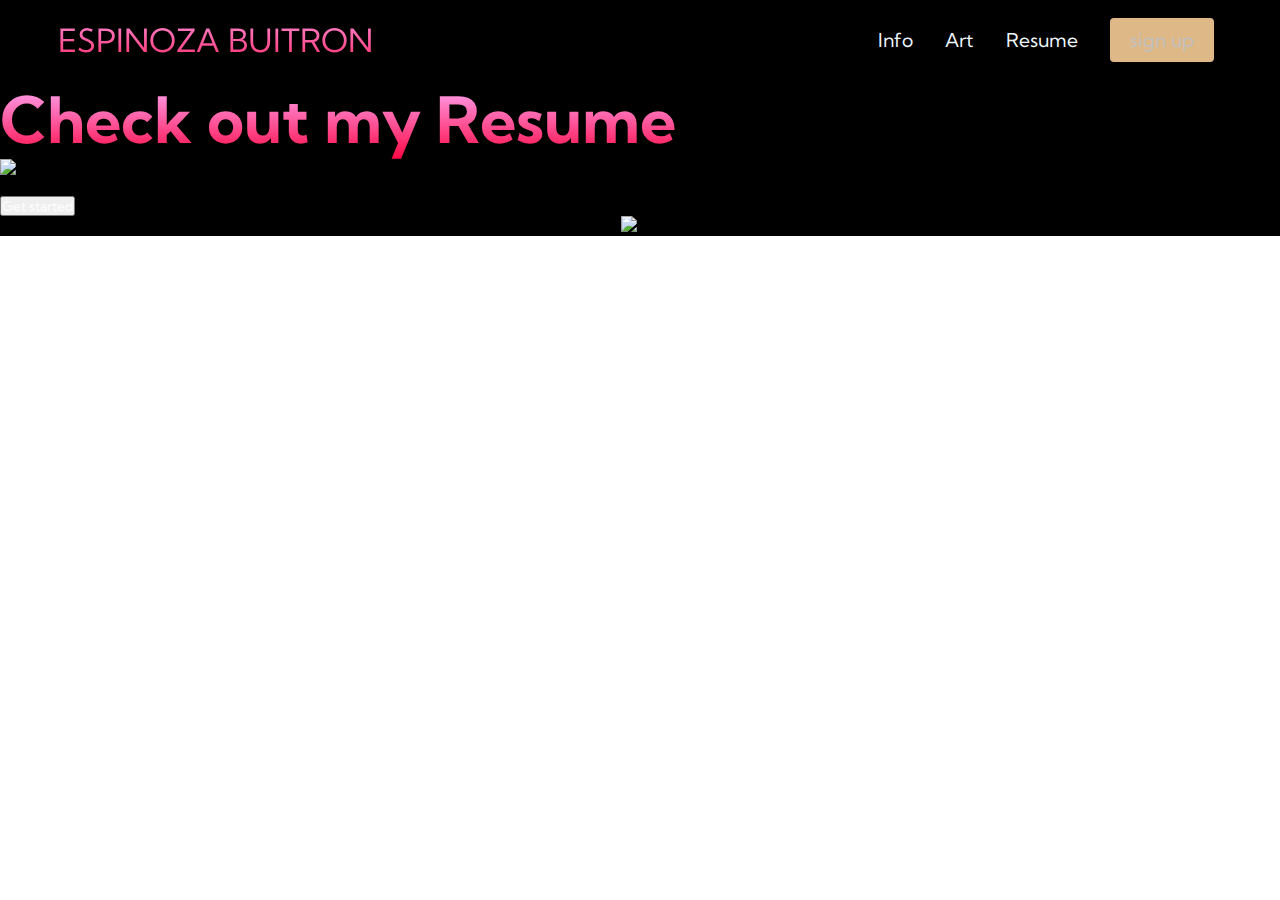
==== resume.html @ 50b94645 "add" ====
<!DOCTYPE html>
<html lang="en">
  <head>
    <meta charset="UTF-8" />
    <meta name="viewport" content="width=device-width,initial-scale=1" />
    <title>NEXT Webstie</title>
    <link rel="stylesheet" href="styles.css" />
    
    <link rel="preconnect" href="https://fonts.googleapis.com" />
    <link rel="preconnect" href="https://fonts.gstatic.com" crossorigin />
    <link
      href="https://fonts.googleapis.com/css2?family=Kumbh+Sans:wght@500&display=swap"
      rel="stylesheet"
    />
  </head>
  <body>
    <nav class="navbar">
      <div class="navbar__container">
        <a href="/" id="navbar__logo"> <i class="fas fa-gem"></i>ESPINOZA BUITRON</a>
        <div class="navbar__toggle" id="mobile-menu">
          <span class="bar"></span>
          <span class="bar"></span>
          <span class="bar"></span>
        </div>
        <ul class="navbar__menu">
          <li class="navbar__item">
            <a href="/" class="navbar__links">Info</a>
          </li>
          <li class="navbar__item">
            <a href="/tech.html" class="navbar__links">Art</a>
          </li>
          <li class="navbar__item">
            <a href="/resume.html" class="navbar__links">Resume</a>
          </li>
          <li class="navbar__btn">
            <a href="/" class="button">sign up</a>
          </li>
        </ul>
      </div>
    </nav>
    <div class="main">
      <div class="main__container">
        <div class="main__content">
          <h1>Check out my Resume</h1>
          <img src="images/resume22.jpg" alt="pic" id="main__img" />
          <h2></h2>
          <p></p>
          <button class="main__btn"><a href="/">Get started</a></button>
        </div>
        <div class="main__img--container">
          <img src="images/pic1.svg" alt="pic" id="main__img" />
        </div>
      </div>
    </div>
    
    <script scr="apps.js"></script>
  </body>
</html>
---- styles.css ----
*{
    box-sizing: border-box;
    margin: 0;
    padding: 0;
    font-family: 'Kumbh Sans', sans-serif;

}

.navbar {
    background: black;
    height: 80px;
    display: flex;
    justify-content: center;
    align-items: center;
    font-size: 1.2rem;
    position: sticky;
    top: 0;
    z-index: 999;

}

.navbar__container {
    display: flex;
    justify-content: space-between;
    height: 80px;
    z-index: 1;
    width: 100%;
    max-width: 1300px;
    margin: 0 auto;
    padding: 0 50px;

}

#navbar__logo {
    background-color: chocolate;
    background-image: linear-gradient(to top, #ff0844 0%, #ffb1ff 100% );
    background-size:100%;
    -webkit-background-clip: text;
    -moz-background-clip: text;
    -webkit-text-fill-color: transparent;
    -moz-text-fill-color: transparent;
    display: flex;
    align-items: center;
    cursor: pointer;
    text-decoration: none;
    font-size: 2rem;
}

.fa-gem {
    margin-right: 0.5rem;
}

.navbar__menu {
    display: flex;
    align-items: center;
    list-style: none;
    text-align: center;
}

.navbar__item {
    height: 80px;
}

.navbar__links {
    color: aliceblue;
    display: flex;
    align-items: center;
    justify-content: center;
    text-decoration: none;
    padding: 0 1rem;
    height: 100%;
}

.navbar__btn {
    display: flex;
    justify-content: center;
    align-items: center;
    padding: 0 1rem;
    width: 100%;
}

.button {
    display: flex;
    justify-content: center;
    align-items: center;
    text-decoration:none ;
    padding: 10px 20px;
    height: 100%;
    width: 100%;
    border: none;
    outline: none;
    border-radius: 4px;
    background: burlywood;
    color: silver;
}

.button:hover{
    background: blueviolet;
    transition: all 0.3s ease;
}

.navbar__links:hover {
    color: coral;
    transition: all 0.3s ease;

}

@media screen and (max-width: 960px) {
    .navbar__container {
        display: flex;
        justify-content: space-between;
        height: 80px;
        z-index: 1;
        width: 100%;
        max-width: 1300px;
        padding: 0;
        
    }
    .navbar__menu {
        display: grid;
        grid-template-columns: auto;
        margin: 0;
        width: 100%;
        position: absolute;
        top: -1000px;
        opacity: 0;
        transition: all 0.5s ease;
        height: 50vh;
        z-index: -1;
    }
    .navbar__menu.active {
        background: rgb(194, 23, 23);
        top: 100%;
        opacity: 1;
        transition: all 0.5s ease;
        z-index: 99;
        height: 50vh;
        font-size: 1.6rem;
    }
    #navbar__logo {
        padding-left: 25px;
    }
    .nav__toggle .bar {
        width: 25px;
        height: 3px;
        margin: 5px auto;
        transition: all 0.3 ease-in-out;
        background: aliceblue;
    }
    .navbar__item {
        width: 100%;
    }

    .navbar__links {
        text-align: center;
        padding: 2rem;
        width: 100%;
        display: table;
    }
    #mobile-menu {
        position: absolute;
        top: 20%;
        right: 5%;
        transform: translate(5%, 20%);
    }

    .navbar__btn {
        padding-bottom: 2rem;
    }
    .button {
        display: flex;
        justify-content: center;
        align-items: center;
        width: 80%;
        height: 80px;
        margin: 0;
    }
    .navbar__toggle .bar {
        display: block;
        cursor: pointer;
    }
    #mobile-menu.is-active .bar:nth-child(2){
        opacity: 0; 
    }
    #mobile-menu.is-active .bar:nth-child(1){
        transform: translateY(8px) rotate(45deg);
    }
    #mobile-menu.is-active .bar:nth-child(3){
        transform: translateY(-8px) rotate(-45deg);
    }


}
/* hero section */
 
.main {
    background-color: black;
}

.main__continer {
    display: grid;
    grid-template-columns: 1fr 1fr;
    align-items: Center;
    justify-self: center;
    margin: 0 auto;
    height: 90vh;
    background-color: black;
    z-index: 1;
    width: 100%;
    max-width: 1300px;
    padding: 0 50px;
}

.main__content h1 {
    font-size: 4rem;
    background-color: chocolate;
    background-image: linear-gradient(to top, #ff0844 0%, #ffb1ff 100%);
    background-size: 100%;
    -webkit-background-clip: text;
    -moz-background-clip: text;
    -webkit-text-fill-color: transparent;
    -moz-text-fill-color: transparent;
}
.main__content h2 {
    font-size: 4rem;
    background-color: chocolate;
    background-image: linear-gradient(to top, #ff08fb 0%, #b1fff8 100%);
    background-size: 100%;
    -webkit-background-clip: text;
    -moz-background-clip: text;
    -webkit-text-fill-color: transparent;
    -moz-text-fill-color: transparent;
}

.main__content p { 
    background-image: linear-gradient(to top, #ff08fb 0%, #60a1a1 100%);
    margin-top: 1rem;
    font-size: 2rem;
    font-weight: 700;
}

.main_btn {
    font-size: 1rem;
    background-image: linear-gradient(to top, #f77062 0%, #fe51fe 100%);
    padding: 14px 32px;
    border: none;
    border-radius: 4px;
    color: aliceblue;
    margin-top: 2rem;
    cursor: pointer;
    position: relative;
    transition: all 0.35s;
    outline: none;

}

.main__btn a {
    position: relative;
    z-index: 2;
    color: #fff;
    text-decoration: none;
}

.main__btn:after {
    position: absolute;
    content: '';
    top: 0;
    left: 0;
    width: 0;
    height: 100%;
    background: #fe51fe;
    transition: all 0.35s;
    border-radius: 4px;
}

.main__btn:hover {
    color: #fff;
}
.main__btn:hover:after {
    width: 100%;
}
.main__img--container {
    text-align: center;
}
#main__img {
    height: 80%;
    width: 80%;
}
/* mobiele responsive */

@media screen and (max-width: 768px) {
    .main__continer {
        display: grid;
        grid-template-columns: auto;
        align-items: center;
        justify-self: center;
        width: 100%;
        margin: 0 auto;
        height: 90vh;
    }

    .main__content {
        text-align: center;
        margin-bottom: 4rem;
    }

    .main__content h1 {
        font-size: 2.5rem;
        margin-top: 2rem;
    }
    .main__content h2 {
        font-size: 3rem;
    }
    .main__content p {
        margin-top: 1 rem;
        font-size: 1.5rem;
    }
}

@media screen and (max-width: 480px) {
    .main__content h1 {
        font-size: 2rem;
        margin-top: 3rem;
    }
    .main__content h2 {
        font-size: 3rem;
    }
    .main__content p {
        margin-top: 1rem;
        font-size: 1.5rem;
    }

    .main__btn {
        padding: 12px 36px;
        margin: 2.5rem 0 ;
    }
   
    /* services section */

    .services {
        background: black;
        display: flex;
        flex-direction: column;
        align-items: center;
        height: 100vh;
    }
    services h1 {
        background-color: #f77062;
        background-image: linear-gradient(to right, #ff8177 0%, #ff867a 0%, #ff8c7f 21%, #f99185 52%, #cf556c 78%, #b12a5b 100%) ;
        background-size: 100%;
        margin-bottom: 5rem;
        font-size: 2.5rem;
        -webkit-background-clip: text;
        -moz-background-clip: text;
        -webkit-text-fill-color: transparent;
        -moz-text-fill-color: transparent;
    }

    .sevices__container {
        display: flex;
        justify-content: center;
        flex-wrap: wrap;
    }
    .services__card {
        margin: 1rem;
        height: 525px;
        width: 400px;
        border-radius: 4px;
        background-image: linear-gradient(to bottom, black 0%, black 100% ), url('/images/pic2.jpeg');
        background-size: cover;
        position: relative;
        color: #fff;
    }
    .services__card:nth-child(2) {
        background-image: linear-gradient(to bottom, black 0%, black 100% ), url('/images/pic3.JPG');
    }

    .services h2 {
        position: absolute;
        top: 350px;
        left: 30px;
    }
    .services__card p {
        position: absolute;
        top: 400px;
        left: 30px;
    }
    .services__card .button{
        color: #fff;
        padding: 10px 20px;
        border: none;
        outline: none;
        border-radius: 4px;
        background: #f77062;
        position: absolute;
        top: 440px;
        left: 30px;
        font-size: 1rem;
        cursor: pointer;
    }
    .services__card:hover {
        transform: scale(1.075);
        transition: 0.2s ease-in;
        cursor: pointer;
    }

    @media screen and (max-width: 960px) {
        .services {
            height: 1600px;

        }
        .services h1 {
            font-size: 2rem;
            margin-top: 12rem;
        }
    }

    @media screen and (max-width: 480px) {
        .services {
            height: 1400px;
        }

        .services h1 {
            font-size: 1.2rem;
        }
        .services__card {
            width: 300px;
        }

    }

    




    
}
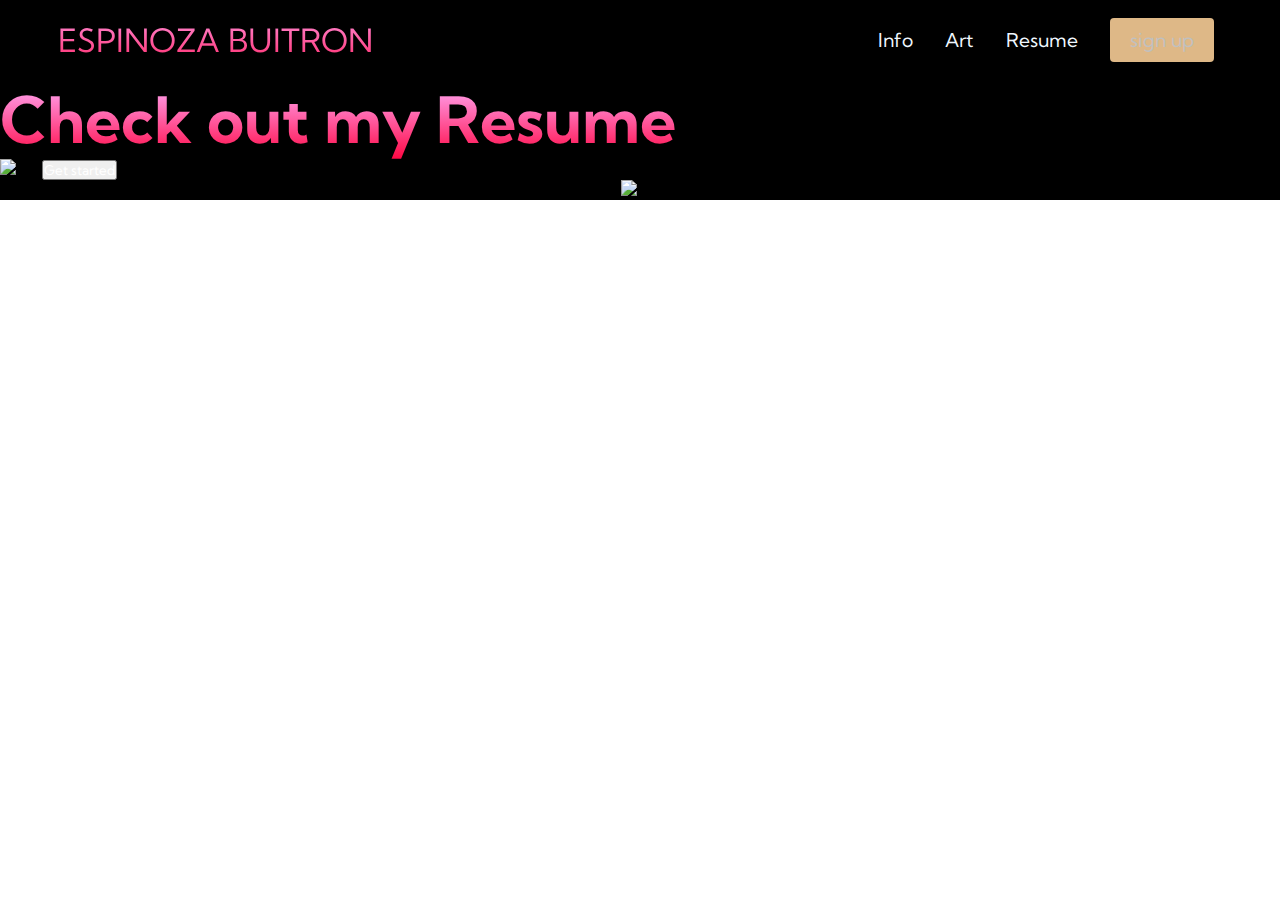
==== commit a650aec7: "update read me" ====
--- a/resume.html
+++ b/resume.html
@@ -5,7 +5,7 @@
     <meta name="viewport" content="width=device-width,initial-scale=1" />
     <title>NEXT Webstie</title>
     <link rel="stylesheet" href="styles.css" />
-    
+
     <link rel="preconnect" href="https://fonts.googleapis.com" />
     <link rel="preconnect" href="https://fonts.gstatic.com" crossorigin />
     <link
@@ -16,7 +16,9 @@
   <body>
     <nav class="navbar">
       <div class="navbar__container">
-        <a href="/" id="navbar__logo"> <i class="fas fa-gem"></i>ESPINOZA BUITRON</a>
+        <a href="index.html" id="navbar__logo">
+          <i class="fas fa-gem"></i>ESPINOZA BUITRON</a
+        >
         <div class="navbar__toggle" id="mobile-menu">
           <span class="bar"></span>
           <span class="bar"></span>
@@ -24,13 +26,13 @@
         </div>
         <ul class="navbar__menu">
           <li class="navbar__item">
-            <a href="/" class="navbar__links">Info</a>
+            <a href="index.html" class="navbar__links">Info</a>
           </li>
           <li class="navbar__item">
-            <a href="/tech.html" class="navbar__links">Art</a>
+            <a href="tech.html" class="navbar__links">Art</a>
           </li>
           <li class="navbar__item">
-            <a href="/resume.html" class="navbar__links">Resume</a>
+            <a href="resume.html" class="navbar__links">Resume</a>
           </li>
           <li class="navbar__btn">
             <a href="/" class="button">sign up</a>
@@ -43,8 +45,8 @@
         <div class="main__content">
           <h1>Check out my Resume</h1>
           <img src="images/resume22.jpg" alt="pic" id="main__img" />
-          <h2></h2>
-          <p></p>
+         
+        
           <button class="main__btn"><a href="/">Get started</a></button>
         </div>
         <div class="main__img--container">
@@ -52,7 +54,7 @@
         </div>
       </div>
     </div>
-    
-    <script scr="apps.js"></script>
+
+   
   </body>
 </html>
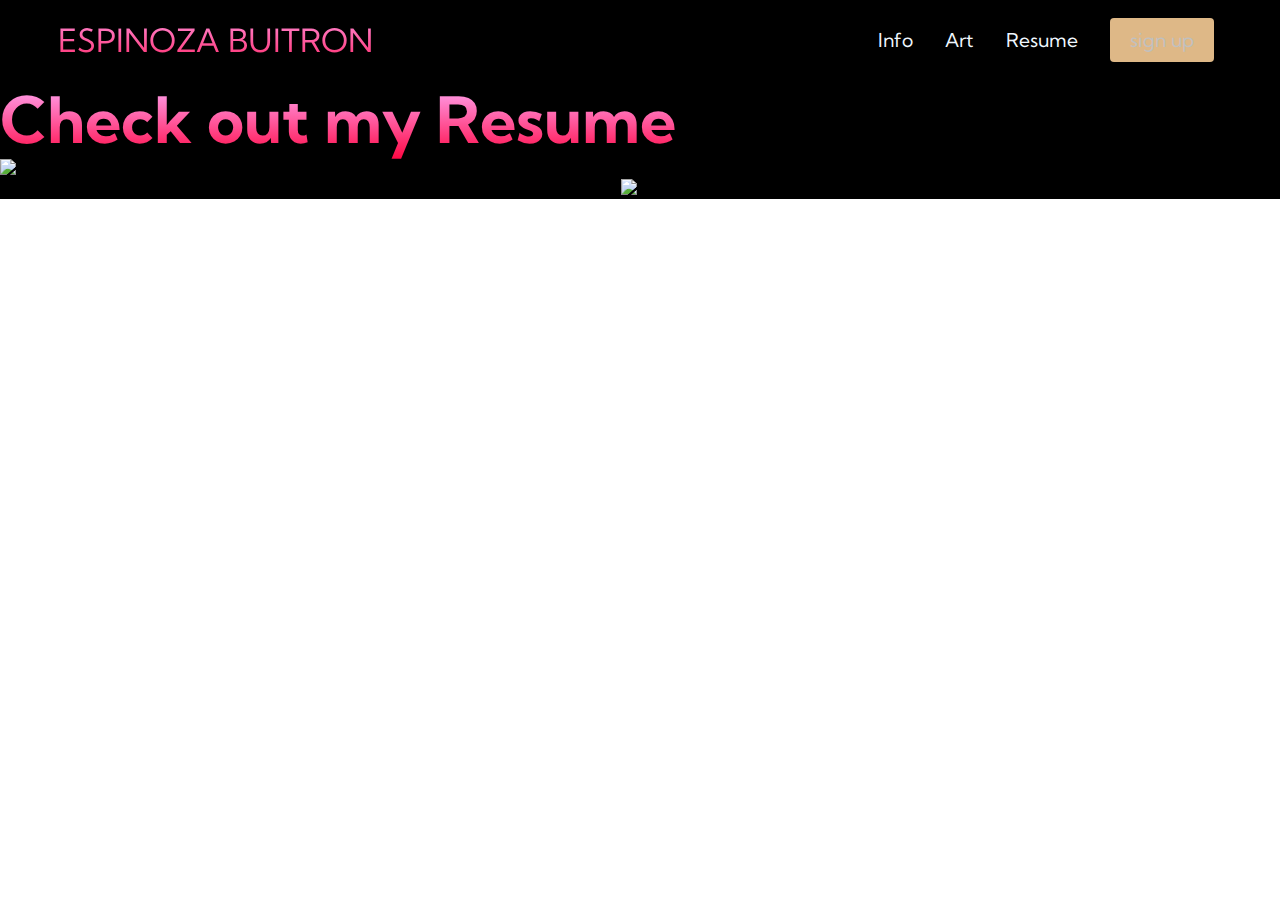
==== commit af8a7162: "update html" ====
--- a/resume.html
+++ b/resume.html
@@ -3,7 +3,7 @@
   <head>
     <meta charset="UTF-8" />
     <meta name="viewport" content="width=device-width,initial-scale=1" />
-    <title>NEXT Webstie</title>
+    <title>Espinoza Webstie</title>
     <link rel="stylesheet" href="styles.css" />
 
     <link rel="preconnect" href="https://fonts.googleapis.com" />
@@ -44,10 +44,10 @@
       <div class="main__container">
         <div class="main__content">
           <h1>Check out my Resume</h1>
-          <img src="images/resume22.jpg" alt="pic" id="main__img" />
+          <img src="images/resume22.jpg" alt="pic" id="main__resume" />
          
         
-          <button class="main__btn"><a href="/">Get started</a></button>
+        
         </div>
         <div class="main__img--container">
           <img src="images/pic1.svg" alt="pic" id="main__img" />
--- a/styles.css
+++ b/styles.css
@@ -144,7 +144,7 @@
         width: 25px;
         height: 3px;
         margin: 5px auto;
-        transition: all 0.3 ease-in-out;
+      
         background: aliceblue;
     }
     .navbar__item {
@@ -312,7 +312,7 @@
         font-size: 3rem;
     }
     .main__content p {
-        margin-top: 1 rem;
+        margin-top: 1rem;
         font-size: 1.5rem;
     }
 }
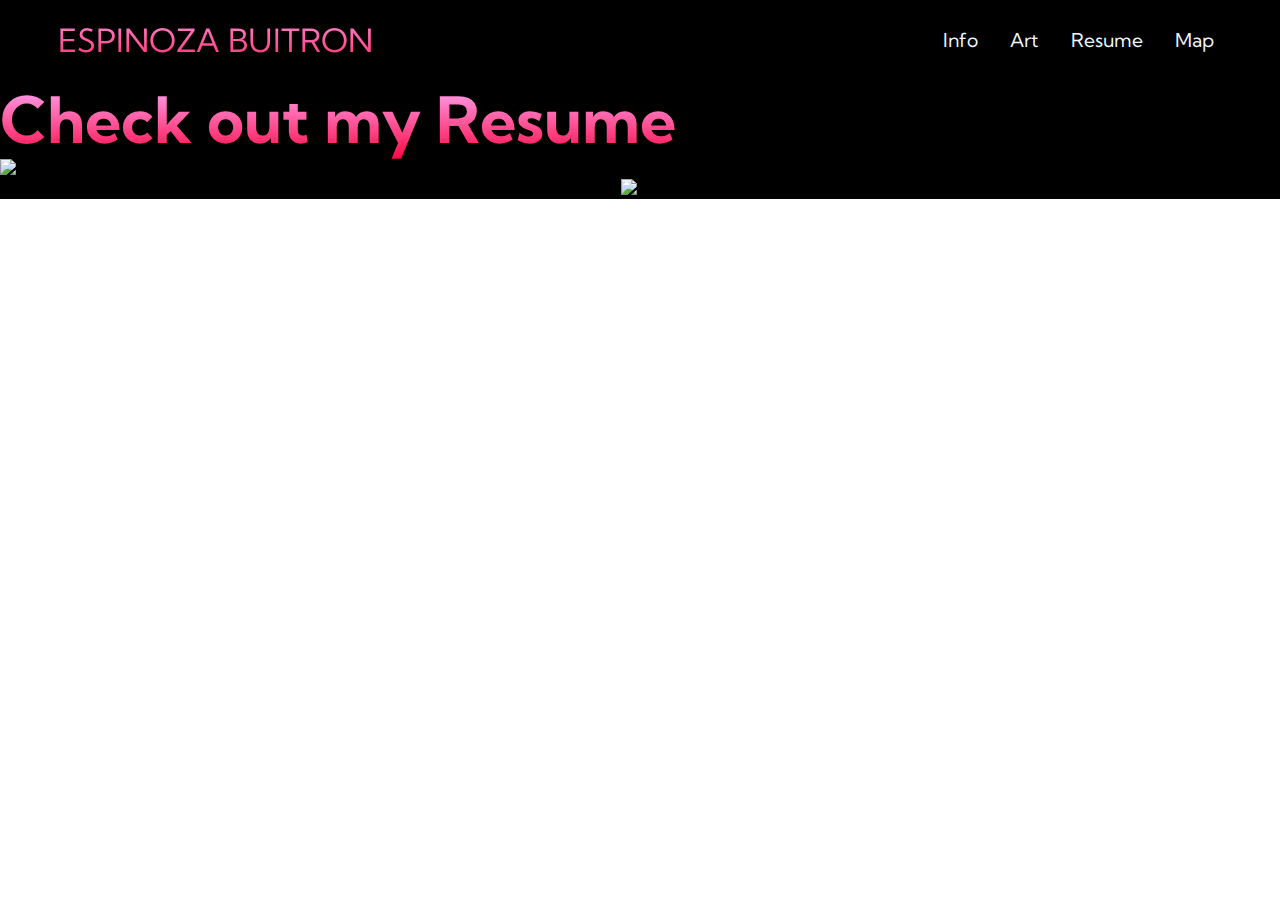
==== commit 7b3834cd: "add" ====
--- a/resume.html
+++ b/resume.html
@@ -4,7 +4,7 @@
     <meta charset="UTF-8" />
     <meta name="viewport" content="width=device-width,initial-scale=1" />
     <title>Espinoza Webstie</title>
-    <link rel="stylesheet" href="styles.css" />
+    <link rel="stylesheet" href="css/styles.css" />
 
     <link rel="preconnect" href="https://fonts.googleapis.com" />
     <link rel="preconnect" href="https://fonts.gstatic.com" crossorigin />
@@ -34,8 +34,8 @@
           <li class="navbar__item">
             <a href="resume.html" class="navbar__links">Resume</a>
           </li>
-          <li class="navbar__btn">
-            <a href="/" class="button">sign up</a>
+          <li class="navbar__item">
+            <a href="map.html" class="navbar__links">Map</a>
           </li>
         </ul>
       </div>
--- a/css/styles.css
+++ b/css/styles.css
@@ -0,0 +1,439 @@
+*{
+    box-sizing: border-box;
+    margin: 0;
+    padding: 0;
+    font-family: 'Kumbh Sans', sans-serif;
+
+}
+
+.navbar {
+    background: black;
+    height: 80px;
+    display: flex;
+    justify-content: center;
+    align-items: center;
+    font-size: 1.2rem;
+    position: sticky;
+    top: 0;
+    z-index: 999;
+
+}
+
+.navbar__container {
+    display: flex;
+    justify-content: space-between;
+    height: 80px;
+    z-index: 1;
+    width: 100%;
+    max-width: 1300px;
+    margin: 0 auto;
+    padding: 0 50px;
+
+}
+
+#navbar__logo {
+    background-color: chocolate;
+    background-image: linear-gradient(to top, #ff0844 0%, #ffb1ff 100% );
+    background-size:100%;
+    -webkit-background-clip: text;
+    -moz-background-clip: text;
+    -webkit-text-fill-color: transparent;
+    -moz-text-fill-color: transparent;
+    display: flex;
+    align-items: center;
+    cursor: pointer;
+    text-decoration: none;
+    font-size: 2rem;
+}
+
+.fa-gem {
+    margin-right: 0.5rem;
+}
+
+.navbar__menu {
+    display: flex;
+    align-items: center;
+    list-style: none;
+    text-align: center;
+}
+
+.navbar__item {
+    height: 80px;
+}
+
+.navbar__links {
+    color: aliceblue;
+    display: flex;
+    align-items: center;
+    justify-content: center;
+    text-decoration: none;
+    padding: 0 1rem;
+    height: 100%;
+}
+
+.navbar__btn {
+    display: flex;
+    justify-content: center;
+    align-items: center;
+    padding: 0 1rem;
+    width: 100%;
+}
+
+.button {
+    display: flex;
+    justify-content: center;
+    align-items: center;
+    text-decoration:none ;
+    padding: 10px 20px;
+    height: 100%;
+    width: 100%;
+    border: none;
+    outline: none;
+    border-radius: 4px;
+    background: burlywood;
+    color: silver;
+}
+
+.button:hover{
+    background: blueviolet;
+    transition: all 0.3s ease;
+}
+
+.navbar__links:hover {
+    color: coral;
+    transition: all 0.3s ease;
+
+}
+
+@media screen and (max-width: 960px) {
+    .navbar__container {
+        display: flex;
+        justify-content: space-between;
+        height: 80px;
+        z-index: 1;
+        width: 100%;
+        max-width: 1300px;
+        padding: 0;
+        
+    }
+    .navbar__menu {
+        display: grid;
+        grid-template-columns: auto;
+        margin: 0;
+        width: 100%;
+        position: absolute;
+        top: -1000px;
+        opacity: 0;
+        transition: all 0.5s ease;
+        height: 50vh;
+        z-index: -1;
+    }
+    .navbar__menu.active {
+        background: rgb(194, 23, 23);
+        top: 100%;
+        opacity: 1;
+        transition: all 0.5s ease;
+        z-index: 99;
+        height: 50vh;
+        font-size: 1.6rem;
+    }
+    #navbar__logo {
+        padding-left: 25px;
+    }
+    .nav__toggle .bar {
+        width: 25px;
+        height: 3px;
+        margin: 5px auto;
+      
+        background: aliceblue;
+    }
+    .navbar__item {
+        width: 100%;
+    }
+
+    .navbar__links {
+        text-align: center;
+        padding: 2rem;
+        width: 100%;
+        display: table;
+    }
+    #mobile-menu {
+        position: absolute;
+        top: 20%;
+        right: 5%;
+        transform: translate(5%, 20%);
+    }
+
+    .navbar__btn {
+        padding-bottom: 2rem;
+    }
+    .button {
+        display: flex;
+        justify-content: center;
+        align-items: center;
+        width: 80%;
+        height: 80px;
+        margin: 0;
+    }
+    .navbar__toggle .bar {
+        display: block;
+        cursor: pointer;
+    }
+    #mobile-menu.is-active .bar:nth-child(2){
+        opacity: 0; 
+    }
+    #mobile-menu.is-active .bar:nth-child(1){
+        transform: translateY(8px) rotate(45deg);
+    }
+    #mobile-menu.is-active .bar:nth-child(3){
+        transform: translateY(-8px) rotate(-45deg);
+    }
+
+
+}
+/* hero section */
+ 
+.main {
+    background-color: black;
+}
+
+.main__continer {
+    display: grid;
+    grid-template-columns: 1fr 1fr;
+    align-items: Center;
+    justify-self: center;
+    margin: 0 auto;
+    height: 90vh;
+    background-color: black;
+    z-index: 1;
+    width: 100%;
+    max-width: 1300px;
+    padding: 0 50px;
+}
+
+.main__content h1 {
+    font-size: 4rem;
+    background-color: chocolate;
+    background-image: linear-gradient(to top, #ff0844 0%, #ffb1ff 100%);
+    background-size: 100%;
+    -webkit-background-clip: text;
+    -moz-background-clip: text;
+    -webkit-text-fill-color: transparent;
+    -moz-text-fill-color: transparent;
+}
+.main__content h2 {
+    font-size: 4rem;
+    background-color: chocolate;
+    background-image: linear-gradient(to top, #ff08fb 0%, #b1fff8 100%);
+    background-size: 100%;
+    -webkit-background-clip: text;
+    -moz-background-clip: text;
+    -webkit-text-fill-color: transparent;
+    -moz-text-fill-color: transparent;
+}
+
+.main__content p { 
+    background-image: linear-gradient(to top, #ff08fb 0%, #60a1a1 100%);
+    margin-top: 1rem;
+    font-size: 2rem;
+    font-weight: 700;
+}
+
+.main_btn {
+    font-size: 1rem;
+    background-image: linear-gradient(to top, #f77062 0%, #fe51fe 100%);
+    padding: 14px 32px;
+    border: none;
+    border-radius: 4px;
+    color: aliceblue;
+    margin-top: 2rem;
+    cursor: pointer;
+    position: relative;
+    transition: all 0.35s;
+    outline: none;
+
+}
+
+.main__btn a {
+    position: relative;
+    z-index: 2;
+    color: #fff;
+    text-decoration: none;
+}
+
+.main__btn:after {
+    position: absolute;
+    content: '';
+    top: 0;
+    left: 0;
+    width: 0;
+    height: 100%;
+    background: #fe51fe;
+    transition: all 0.35s;
+    border-radius: 4px;
+}
+
+.main__btn:hover {
+    color: #fff;
+}
+.main__btn:hover:after {
+    width: 100%;
+}
+.main__img--container {
+    text-align: center;
+}
+#main__img {
+    height: 80%;
+    width: 80%;
+}
+/* mobiele responsive */
+
+@media screen and (max-width: 768px) {
+    .main__continer {
+        display: grid;
+        grid-template-columns: auto;
+        align-items: center;
+        justify-self: center;
+        width: 100%;
+        margin: 0 auto;
+        height: 90vh;
+    }
+
+    .main__content {
+        text-align: center;
+        margin-bottom: 4rem;
+    }
+
+    .main__content h1 {
+        font-size: 2.5rem;
+        margin-top: 2rem;
+    }
+    .main__content h2 {
+        font-size: 3rem;
+    }
+    .main__content p {
+        margin-top: 1rem;
+        font-size: 1.5rem;
+    }
+}
+
+@media screen and (max-width: 480px) {
+    .main__content h1 {
+        font-size: 2rem;
+        margin-top: 3rem;
+    }
+    .main__content h2 {
+        font-size: 3rem;
+    }
+    .main__content p {
+        margin-top: 1rem;
+        font-size: 1.5rem;
+    }
+
+    .main__btn {
+        padding: 12px 36px;
+        margin: 2.5rem 0 ;
+    }
+   
+    /* services section */
+
+    .services {
+        background: black;
+        display: flex;
+        flex-direction: column;
+        align-items: center;
+        height: 100vh;
+    }
+    services h1 {
+        background-color: #f77062;
+        background-image: linear-gradient(to right, #ff8177 0%, #ff867a 0%, #ff8c7f 21%, #f99185 52%, #cf556c 78%, #b12a5b 100%) ;
+        background-size: 100%;
+        margin-bottom: 5rem;
+        font-size: 2.5rem;
+        -webkit-background-clip: text;
+        -moz-background-clip: text;
+        -webkit-text-fill-color: transparent;
+        -moz-text-fill-color: transparent;
+    }
+
+    .sevices__container {
+        display: flex;
+        justify-content: center;
+        flex-wrap: wrap;
+    }
+    .services__card {
+        margin: 1rem;
+        height: 525px;
+        width: 400px;
+        border-radius: 4px;
+        background-image: linear-gradient(to bottom, black 0%, black 100% ), url('/images/pic2.jpeg');
+        background-size: cover;
+        position: relative;
+        color: #fff;
+    }
+    .services__card:nth-child(2) {
+        background-image: linear-gradient(to bottom, black 0%, black 100% ), url('/images/pic3.JPG');
+    }
+
+    .services h2 {
+        position: absolute;
+        top: 350px;
+        left: 30px;
+    }
+    .services__card p {
+        position: absolute;
+        top: 400px;
+        left: 30px;
+    }
+    .services__card .button{
+        color: #fff;
+        padding: 10px 20px;
+        border: none;
+        outline: none;
+        border-radius: 4px;
+        background: #f77062;
+        position: absolute;
+        top: 440px;
+        left: 30px;
+        font-size: 1rem;
+        cursor: pointer;
+    }
+    .services__card:hover {
+        transform: scale(1.075);
+        transition: 0.2s ease-in;
+        cursor: pointer;
+    }
+
+    @media screen and (max-width: 960px) {
+        .services {
+            height: 1600px;
+
+        }
+        .services h1 {
+            font-size: 2rem;
+            margin-top: 12rem;
+        }
+    }
+
+    @media screen and (max-width: 480px) {
+        .services {
+            height: 1400px;
+        }
+
+        .services h1 {
+            font-size: 1.2rem;
+        }
+        .services__card {
+            width: 300px;
+        }
+
+    }
+
+    
+
+
+
+
+    
+}
+
